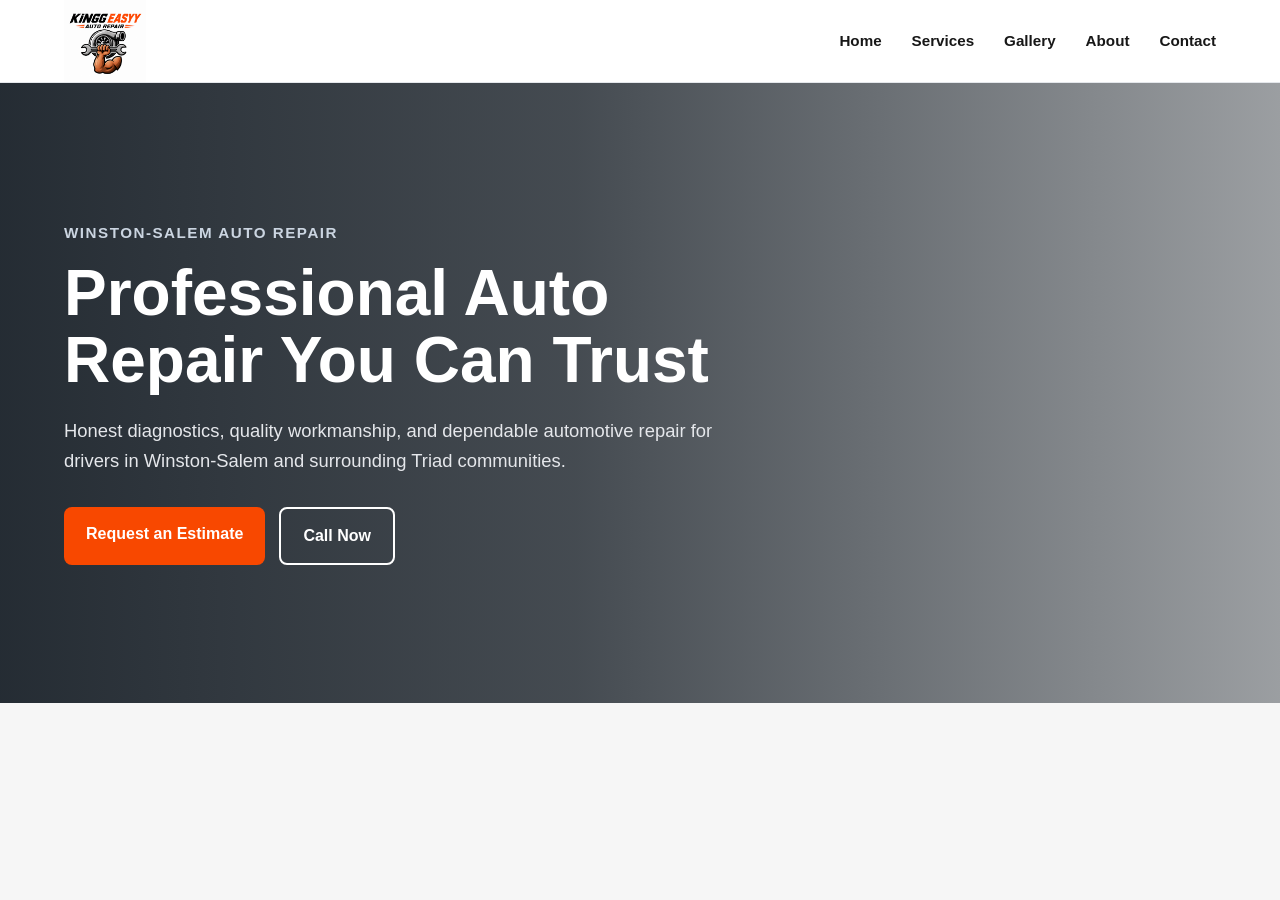
==== index.html @ 8503f7df "Initial KinggEasyy Auto Repair website" ====
<!DOCTYPE html>
<html lang="en">
<head>
    <meta charset="UTF-8">
    <meta name="viewport" content="width=device-width, initial-scale=1.0">
    <title>KinggEasyy Auto Repair</title>

    <link rel="stylesheet" href="css/style.css">
</head>

<body>

    <header>
        <nav>
            <div class="logo">
                <img src="images/kinggeasyy-logo.png" alt="KinggEasyy Auto Repair logo">
            </div>

            <ul class="nav-links">
                <li><a href="#">Home</a></li>
                <li><a href="#services">Services</a></li>
                <li><a href="#gallery">Gallery</a></li>
                <li><a href="#about">About</a></li>
                <li><a href="#contact">Contact</a></li>
            </ul>
        </nav>
    </header>

    <main>

        <section class="hero">
            <div class="hero-content">

                <p class="hero-label">
                    Winston-Salem Auto Repair
                </p>

                <h1>
                    Professional Auto Repair You Can Trust
                </h1>

                <p class="hero-description">
                    Honest diagnostics, quality workmanship, and dependable automotive repair for drivers in Winston-Salem and surrounding Triad communities.
                </p>

                <div class="hero-buttons">
                    <a href="#estimate" class="primary-button">
                        Request an Estimate
                    </a>

                    <a href="tel:+10000000000" class="secondary-button">
                        Call Now
                    </a>
                </div>

            </div>
        </section>

    </main>

    <script src="js/script.js"></script>

</body>
</html>
---- css/style.css ----
:root {
    --color-primary: #171717;
    --color-secondary: #ffffff;
    --color-accent: #f84800;
    --color-accent-dark: #c93b00;
    --color-background: #f6f6f6;
    --color-text: #202020;
    --color-muted: #666666;
    --color-metal: #a3a3a3;

    --max-width: 1200px;
    --border-radius: 12px;
}

* {
    box-sizing: border-box;
    margin: 0;
    padding: 0;
}

html {
    scroll-behavior: smooth;
}

body {
    font-family: Arial, Helvetica, sans-serif;
    background-color: var(--color-background);
    color: var(--color-text);
    line-height: 1.6;
}

a {
    text-decoration: none;
    color: inherit;
}

/* HEADER */

header {
    background-color: var(--color-secondary);
    border-bottom: 1px solid #e4e7eb;
    position: sticky;
    top: 0;
    z-index: 1000;
}

nav {
    max-width: var(--max-width);
    margin: 0 auto;
    min-height: 78px;
    padding: 0 24px;

    display: flex;
    justify-content: space-between;
    align-items: center;
}

.logo {
    display: flex;
    align-items: center;
}

.logo img {
    height: 82px;
    width: auto;
    display: block;
}

.nav-links {
    list-style: none;
    display: flex;
    gap: 30px;
    align-items: center;
}

.nav-links a {
    font-size: 0.95rem;
    font-weight: 600;
    color: var(--color-primary);
    transition: color 0.2s ease;
}

.nav-links a:hover {
    color: var(--color-accent);
}

/* HERO */

.hero {
    min-height: 620px;

    display: flex;
    align-items: center;

    background:
        linear-gradient(
            90deg,
            rgba(19, 27, 35, 0.92) 0%,
            rgba(19, 27, 35, 0.78) 45%,
            rgba(19, 27, 35, 0.40) 100%
        ),
        url("../images/hero-shop.jpg");

    background-size: cover;
    background-position: center;
}

.hero-content {
    width: 100%;
    max-width: var(--max-width);
    margin: 0 auto;
    padding: 90px 24px;

    color: var(--color-secondary);
}

.hero-content > * {
    max-width: 680px;
}

.hero-label {
    color: #cbd5e1;
    font-size: 0.95rem;
    font-weight: 700;
    letter-spacing: 1.5px;
    text-transform: uppercase;
    margin-bottom: 14px;
}

.hero h1 {
    font-size: clamp(2.5rem, 5vw, 4.6rem);
    line-height: 1.05;
    margin-bottom: 22px;
}

.hero-description {
    font-size: 1.15rem;
    color: #e5e7eb;
    margin-bottom: 32px;
}

.hero-buttons {
    display: flex;
    gap: 14px;
    flex-wrap: wrap;
}

.primary-button,
.secondary-button {
    display: inline-block;
    padding: 14px 22px;
    border-radius: 8px;
    font-weight: 700;
    transition: all 0.2s ease;
}

.primary-button {
    background-color: var(--color-accent);
    color: white;
}

.primary-button:hover {
    background-color: var(--color-accent-dark);
    transform: translateY(-1px);
}

.secondary-button {
    border: 2px solid white;
    color: white;
}

.secondary-button:hover {
    background-color: white;
    color: var(--color-primary);
}

/* MOBILE */

@media (max-width: 768px) {

    nav {
        min-height: 70px;
    }

    .nav-links {
        display: none;
    }

    .hero {
        min-height: 560px;

        background:
            linear-gradient(
                rgba(19, 27, 35, 0.86),
                rgba(19, 27, 35, 0.86)
            ),
            url("../images/hero-shop.jpg");

        background-size: cover;
        background-position: center;
    }

    .hero-content {
        padding: 70px 22px;
    }

    .hero h1 {
        font-size: 2.5rem;
    }

    .hero-description {
        font-size: 1rem;
    }

    .hero-buttons {
        flex-direction: column;
        align-items: flex-start;
    }

    .primary-button,
    .secondary-button {
        width: 100%;
        text-align: center;
    }
}
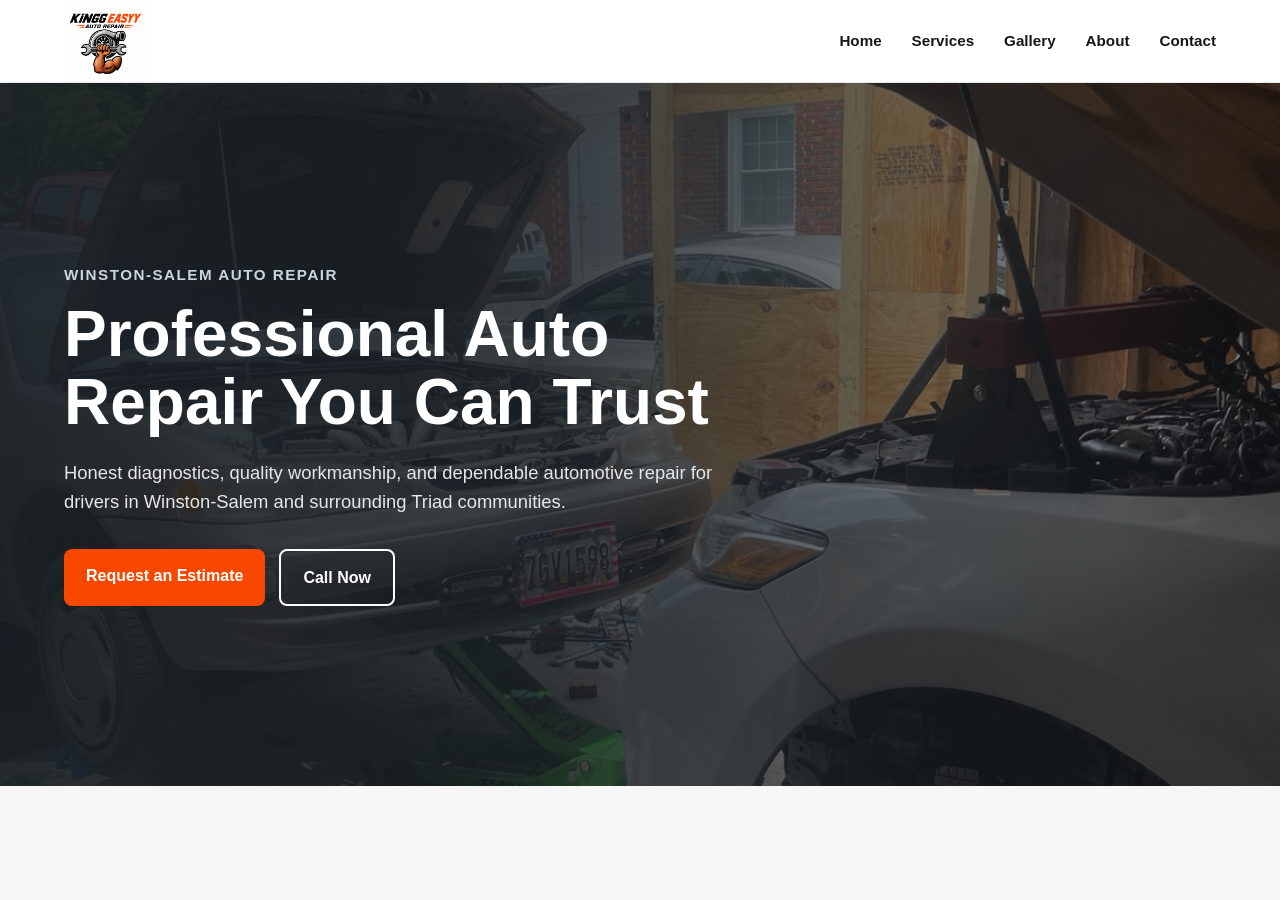
==== commit 6417992e: "Update homepage buttons" ====
--- a/index.html
+++ b/index.html
@@ -44,17 +44,20 @@
                 </p>
 
                 <div class="hero-buttons">
-                    <a href="#estimate" class="primary-button">
-                        Request an Estimate
-                    </a>
+                    <a href="mailto:kinggeasyyautorepair@gmail.com?subject=Request%20an%20Estimate&body=Name:%0D%0APhone:%0D%0AVehicle%20Year/Make/Model:%0D%0AVIN%20(optional):%0D%0ADescribe%20the%20issue:%0D%0A"
+   class="primary-button">
+    Request an Estimate
+</a>
 
-                    <a href="tel:+10000000000" class="secondary-button">
+                    <a href="tel:+3478245418" class="secondary-button">
                         Call Now
                     </a>
+                    
                 </div>
 
             </div>
         </section>
+       
 
     </main>
 
--- a/css/style.css
+++ b/css/style.css
@@ -87,7 +87,8 @@
 /* HERO */
 
 .hero {
-    min-height: 620px;
+    min-height: 610px;
+    padding: 90px 24px;
 
     display: flex;
     align-items: center;
@@ -95,14 +96,17 @@
     background:
         linear-gradient(
             90deg,
-            rgba(19, 27, 35, 0.92) 0%,
-            rgba(19, 27, 35, 0.78) 45%,
-            rgba(19, 27, 35, 0.40) 100%
+            rgba(25, 31, 36, 0.94) 0%,
+            rgba(25, 31, 36, 0.82) 45%,
+            rgba(25, 31, 36, 0.40) 100%
         ),
-        url("../images/hero-shop.jpg");
+        url("../images/services/shop-work.jpg");
 
     background-size: cover;
     background-position: center;
+    background-repeat: no-repeat;
+
+    color: white;
 }
 
 .hero-content {
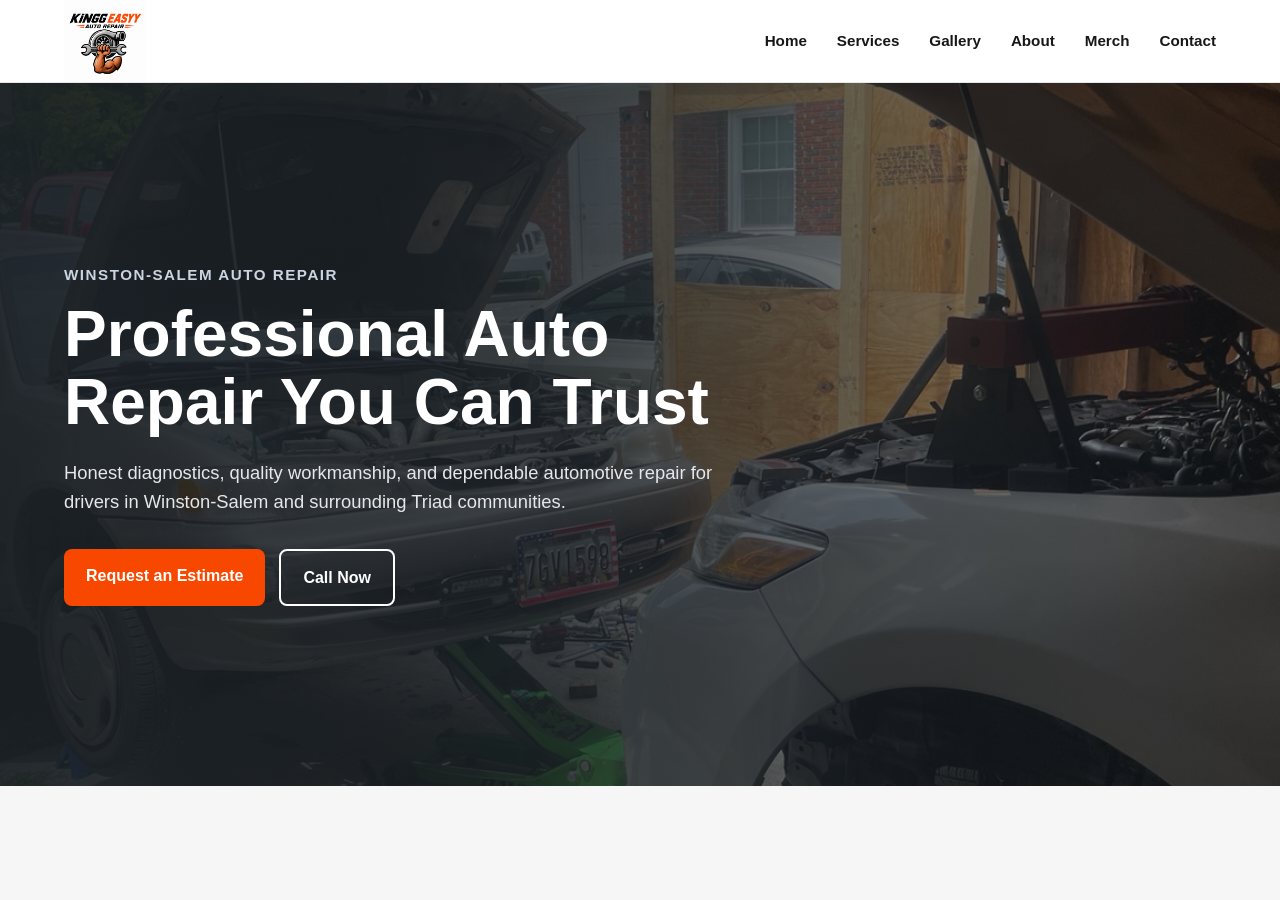
==== commit 63bb4a0d: "Add merch shop and mobile navigation" ====
--- a/index.html
+++ b/index.html
@@ -16,11 +16,15 @@
                 <img src="images/kinggeasyy-logo.png" alt="KinggEasyy Auto Repair logo">
             </div>
 
+            <button class="menu-toggle" aria-label="Open navigation menu">
+                ☰
+            </button>
             <ul class="nav-links">
                 <li><a href="#">Home</a></li>
                 <li><a href="#services">Services</a></li>
                 <li><a href="#gallery">Gallery</a></li>
                 <li><a href="#about">About</a></li>
+                <li><a href="merch.html">Merch</a></li>
                 <li><a href="#contact">Contact</a></li>
             </ul>
         </nav>
@@ -49,10 +53,8 @@
     Request an Estimate
 </a>
 
-                    <a href="tel:+3478245418" class="secondary-button">
-                        Call Now
-                    </a>
-                    
+                    <a href="tel:+13478245418" class="secondary-button">Call Now</a>
+
                 </div>
 
             </div>
--- a/css/style.css
+++ b/css/style.css
@@ -226,4 +226,217 @@
         width: 100%;
         text-align: center;
     }
+}
+@media (max-width: 768px) {
+    .hero {
+        background-image: linear-gradient(rgba(25, 31, 36, 0.72), rgba(25, 31, 36, 0.72)),
+                          url("../images/services/shop-work.jpg") !important;
+
+        background-size: cover;
+        background-position: center;
+        background-repeat: no-repeat;
+
+        min-height: 700px;
+        padding: 80px 24px;
+    }
+}
+
+
+/* =========================
+   MERCH PAGE
+========================= */
+
+.merch-hero {
+    background-color: #1a1f23;
+    color: white;
+    text-align: center;
+    padding: 80px 24px;
+}
+
+.merch-hero h1 {
+    font-size: 48px;
+    margin-bottom: 15px;
+}
+
+.merch-hero p {
+    font-size: 18px;
+    max-width: 650px;
+    margin: 0 auto;
+    line-height: 1.6;
+    color: #e5e5e5;
+}
+
+@media (max-width: 768px) {
+    .merch-hero {
+        padding: 60px 20px;
+    }
+
+    .merch-hero h1 {
+        font-size: 36px;
+    }
+
+    .merch-hero p {
+        font-size: 16px;
+    }
+}
+
+/* =========================
+   MERCH PRODUCTS
+========================= */
+
+.merch-products {
+    max-width: 1100px;
+    margin: 0 auto;
+    padding: 60px 24px;
+
+    display: grid;
+    grid-template-columns: repeat(2, 1fr);
+    gap: 40px;
+}
+
+.product-card {
+    width: 100%;
+    max-width: 520px;
+    background-color: #ffffff;
+    border: 1px solid #e5e5e5;
+    border-radius: 12px;
+    overflow: hidden;
+}
+
+.product-card img {
+    width: 100%;
+    height: 340px;
+    object-fit: cover;
+    display: block;
+}
+
+.product-info {
+    padding: 22px;
+}
+
+.product-info h2 {
+    font-size: 24px;
+    margin: 0 0 10px;
+    color: #1a1f23;
+}
+
+.product-price {
+    font-size: 22px;
+    font-weight: bold;
+    color: #e95420;
+    margin: 0 0 15px;
+}
+
+.product-description {
+    font-size: 16px;
+    line-height: 1.6;
+    color: #555555;
+    margin-bottom: 12px;
+}
+
+.product-options {
+    font-size: 15px;
+    font-weight: 600;
+    color: #1a1f23;
+    margin: 0;
+}
+
+@media (max-width: 768px) {
+    .merch-products {
+        grid-template-columns: 1fr;
+        padding: 40px 20px;
+    }
+
+    .product-card {
+        max-width: 100%;
+    }
+
+    .product-card img {
+        height: auto;
+    }
+}
+
+/* =========================
+   PRODUCT OPTIONS
+========================= */
+
+.product-selections {
+    display: flex;
+    flex-direction: column;
+    gap: 8px;
+    margin-top: 20px;
+}
+
+.product-selections label {
+    font-size: 15px;
+    font-weight: 600;
+    color: #1a1f23;
+    margin-top: 5px;
+}
+
+.product-selections select {
+    width: 100%;
+    padding: 9px 12px;
+    font-size: 15px;
+    color: #1a1f23;
+    background-color: #ffffff;
+    border: 1px solid #cccccc;
+    border-radius: 6px;
+    cursor: pointer;
+}
+
+.product-selections select:focus {
+    outline: 2px solid #e95420;
+    border-color: #e95420;
+}
+
+/* =========================
+   MOBILE NAVIGATION
+========================= */
+
+.menu-toggle {
+    display: none;
+    background: none;
+    border: none;
+    color: var(--color-primary);
+    font-size: 30px;
+    cursor: pointer;
+}
+
+@media (max-width: 768px) {
+
+    nav {
+        position: relative;
+    }
+
+    .menu-toggle {
+        display: block;
+        margin-left: auto;
+    }
+
+    .nav-links {
+        display: none;
+        position: absolute;
+        top: 100%;
+        left: 0;
+        width: 100%;
+        background-color: #1a1f23;
+        flex-direction: column;
+        padding: 20px;
+        z-index: 1000;
+    }
+
+    .nav-links.active {
+        display: flex;
+    }
+
+    .nav-links li {
+        width: 100%;
+    }
+
+    .nav-links a {
+        display: block;
+        width: 100%;
+        padding: 12px 0;
+    }
 }
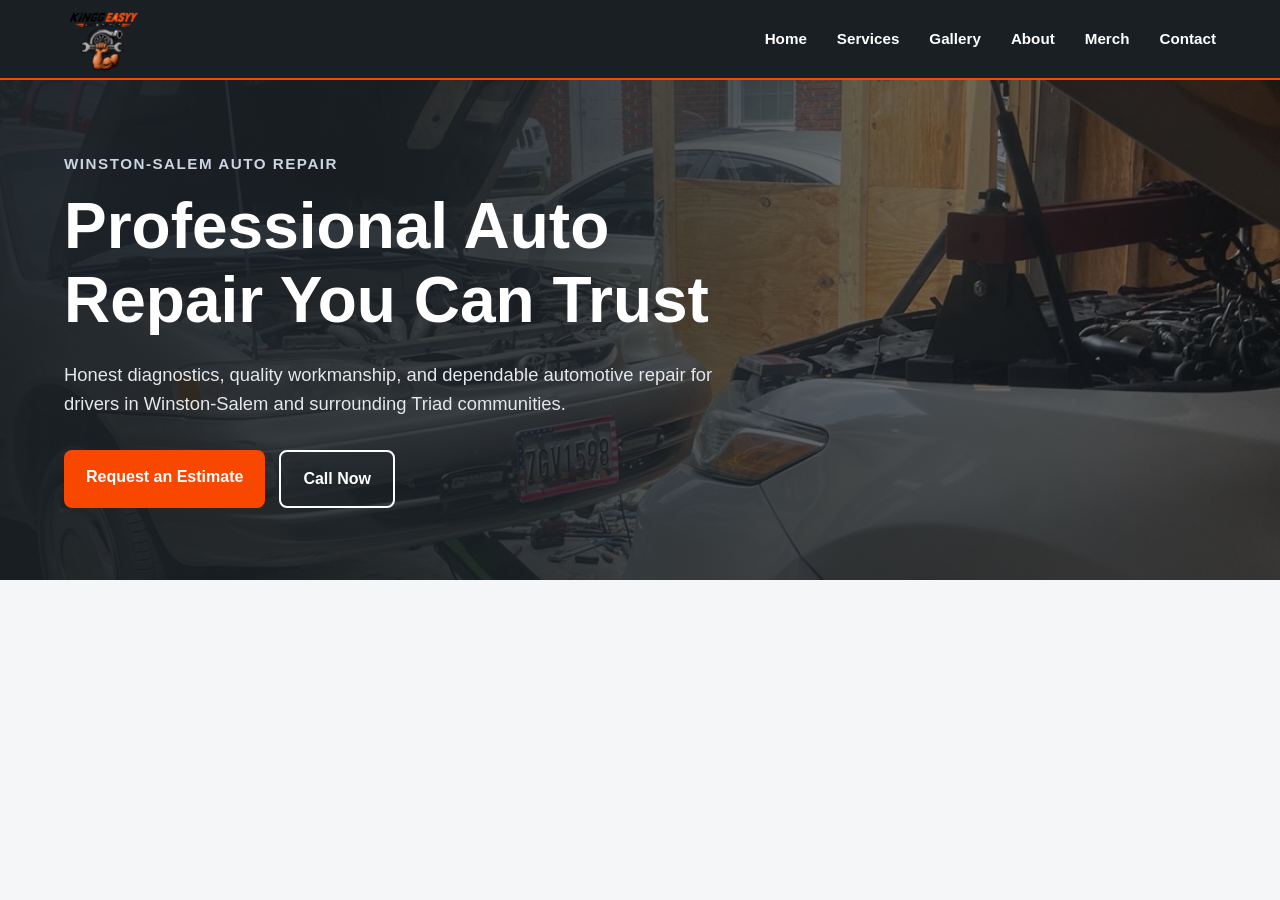
==== commit 893dee75: "Redesign homepage with Graphite and Chrome theme" ====
--- a/index.html
+++ b/index.html
@@ -21,7 +21,7 @@
             </button>
             <ul class="nav-links">
                 <li><a href="#">Home</a></li>
-                <li><a href="#services">Services</a></li>
+                <li><a href="services.html">Services</a></li>
                 <li><a href="#gallery">Gallery</a></li>
                 <li><a href="#about">About</a></li>
                 <li><a href="merch.html">Merch</a></li>
--- a/css/style.css
+++ b/css/style.css
@@ -1,16 +1,20 @@
+
 :root {
-    --color-primary: #171717;
+    /* KinggEasyy Graphite & Chrome Palette */
+    --color-primary: #171b1f;
     --color-secondary: #ffffff;
     --color-accent: #f84800;
     --color-accent-dark: #c93b00;
-    --color-background: #f6f6f6;
-    --color-text: #202020;
-    --color-muted: #666666;
-    --color-metal: #a3a3a3;
-
+    --color-background: #f4f6f7;
+    --color-text: #252b30;
+    --color-muted: #5f6972;
+    --color-metal: #a3adb5;
+
+    /* Layout */
     --max-width: 1200px;
     --border-radius: 12px;
 }
+
 
 * {
     box-sizing: border-box;
@@ -37,8 +41,8 @@
 /* HEADER */
 
 header {
-    background-color: var(--color-secondary);
-    border-bottom: 1px solid #e4e7eb;
+    background-color: #1a1f23;
+    border-bottom: 2px solid #f84800;
     position: sticky;
     top: 0;
     z-index: 1000;
@@ -61,7 +65,7 @@
 }
 
 .logo img {
-    height: 82px;
+    height: 78px;
     width: auto;
     display: block;
 }
@@ -76,7 +80,7 @@
 .nav-links a {
     font-size: 0.95rem;
     font-weight: 600;
-    color: var(--color-primary);
+    color: white;
     transition: color 0.2s ease;
 }
 
@@ -87,8 +91,8 @@
 /* HERO */
 
 .hero {
-    min-height: 610px;
-    padding: 90px 24px;
+    min-height: 500px;
+    padding: 35px 24px;
 
     display: flex;
     align-items: center;
@@ -113,7 +117,7 @@
     width: 100%;
     max-width: var(--max-width);
     margin: 0 auto;
-    padding: 90px 24px;
+    padding: 35px 24px;
 
     color: var(--color-secondary);
 }
@@ -133,7 +137,7 @@
 
 .hero h1 {
     font-size: clamp(2.5rem, 5vw, 4.6rem);
-    line-height: 1.05;
+    line-height: 1.15;
     margin-bottom: 22px;
 }
 
@@ -209,7 +213,7 @@
     }
 
     .hero h1 {
-        font-size: 2.5rem;
+        font-size: 2.2rem;
     }
 
     .hero-description {
@@ -236,8 +240,8 @@
         background-position: center;
         background-repeat: no-repeat;
 
-        min-height: 700px;
-        padding: 80px 24px;
+       min-height: 420px;
+       padding: 45px 24px;
     }
 }
 
@@ -398,7 +402,7 @@
     display: none;
     background: none;
     border: none;
-    color: var(--color-primary);
+    color: #ffffff;
     font-size: 30px;
     cursor: pointer;
 }
@@ -438,5 +442,173 @@
         display: block;
         width: 100%;
         padding: 12px 0;
+        color: white;
+    }
+}
+
+/* =========================
+   SERVICES PAGE
+========================= */
+
+
+.services-hero {
+    background-color: #f3f0ea;
+    color: #1a1f23;
+    padding: 90px 24px;
+    border-bottom: 3px solid #f84800;
+}
+
+
+/* Services Hero Text Colors */
+.services-hero h1 {
+    color: #1a1f23;
+}
+
+.services-hero .services-intro {
+    color: #4b5563;
+}
+
+
+.services-hero-content {
+    max-width: 1200px;
+    margin: 0 auto;
+}
+
+.services-label {
+    color: var(--color-accent);
+    font-size: 0.95rem;
+    font-weight: 700;
+    letter-spacing: 1.5px;
+    text-transform: uppercase;
+    margin-bottom: 12px;
+}
+
+.services-hero h1 {
+    color: white;
+    font-size: clamp(2.5rem, 5vw, 4rem);
+    line-height: 1.1;
+    margin-bottom: 20px;
+    max-width: 750px;
+}
+
+.services-intro {
+    color: #e5e7eb;
+    font-size: 1.1rem;
+    line-height: 1.7;
+    max-width: 760px;
+}
+
+@media (max-width: 768px) {
+    .services-hero {
+        padding: 65px 22px;
+    }
+
+    .services-hero h1 {
+        font-size: 2.5rem;
+    }
+
+    .services-intro {
+        font-size: 1rem;
+    }
+}
+/* =========================
+   SERVICES GRID
+========================= */
+
+.services-section {
+    background-color: #f6f6f6;
+    padding: 80px 24px;
+}
+
+.services-container {
+    max-width: 1200px;
+    margin: 0 auto;
+}
+
+.section-heading {
+    max-width: 720px;
+    margin-bottom: 45px;
+}
+
+.section-label {
+    color: var(--color-accent);
+    font-size: 0.9rem;
+    font-weight: 700;
+    letter-spacing: 1.5px;
+    margin-bottom: 8px;
+}
+
+.section-heading h2 {
+    font-size: 2.5rem;
+    line-height: 1.2;
+    color: var(--color-primary);
+    margin-bottom: 14px;
+}
+
+.section-heading > p:last-child {
+    color: var(--color-muted);
+    font-size: 1.05rem;
+    line-height: 1.7;
+}
+
+.services-grid {
+    display: grid;
+    grid-template-columns: repeat(3, 1fr);
+    gap: 24px;
+}
+
+.service-card {
+    background-color: white;
+    border: 1px solid #e3e3e3;
+    border-radius: 12px;
+    padding: 30px;
+    min-height: 210px;
+    border-top: 4px solid var(--color-accent);
+    transition: transform 0.2s ease, box-shadow 0.2s ease;
+}
+
+.service-card:hover {
+    transform: translateY(-4px);
+    box-shadow: 0 10px 25px rgba(0, 0, 0, 0.08);
+}
+
+.service-card h3 {
+    color: var(--color-primary);
+    font-size: 1.35rem;
+    margin-bottom: 12px;
+}
+
+.service-card p {
+    color: var(--color-muted);
+    font-size: 0.98rem;
+    line-height: 1.65;
+}
+
+/* TABLET */
+
+@media (max-width: 900px) {
+    .services-grid {
+        grid-template-columns: repeat(2, 1fr);
+    }
+}
+
+/* MOBILE */
+
+@media (max-width: 600px) {
+    .services-section {
+        padding: 55px 20px;
+    }
+
+    .section-heading h2 {
+        font-size: 2rem;
+    }
+
+    .services-grid {
+        grid-template-columns: 1fr;
+    }
+
+    .service-card {
+        min-height: auto;
+        padding: 24px;
     }
 }
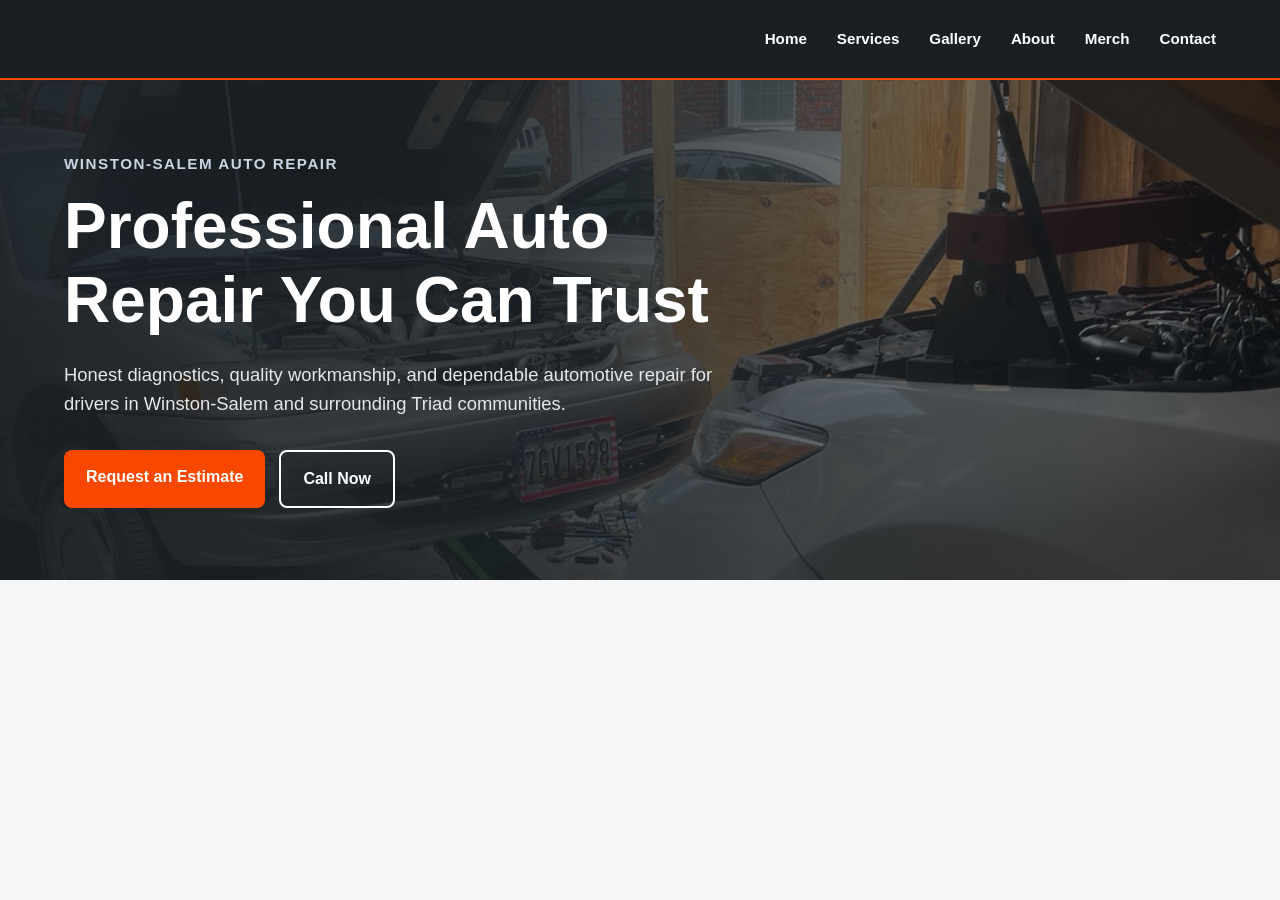
==== commit a42211eb: "Add About, Gallery, and Contact pages" ====
--- a/index.html
+++ b/index.html
@@ -22,10 +22,10 @@
             <ul class="nav-links">
                 <li><a href="#">Home</a></li>
                 <li><a href="services.html">Services</a></li>
-                <li><a href="#gallery">Gallery</a></li>
-                <li><a href="#about">About</a></li>
+                <li><a href="gallery.html">Gallery</a></li>
+                <li><a href="about.html">About</a></li>
                 <li><a href="merch.html">Merch</a></li>
-                <li><a href="#contact">Contact</a></li>
+                <li><a href="contact.html">Contact</a></li>
             </ul>
         </nav>
     </header>
--- a/css/style.css
+++ b/css/style.css
@@ -452,9 +452,9 @@
 
 
 .services-hero {
-    background-color: #f3f0ea;
-    color: #1a1f23;
-    padding: 90px 24px;
+    background-color: #252b30;
+    color: #ffffff;
+    padding: 45px 24px;
     border-bottom: 3px solid #f84800;
 }
 
@@ -611,4 +611,205 @@
         min-height: auto;
         padding: 24px;
     }
-}+}
+
+/* Temporary homepage header adjustment */
+.logo img {
+    display: none;
+}
+
+/* Services Page - Graphite & Chrome */
+.services-hero h1 {
+    color: #ffffff;
+}
+
+.services-hero .services-intro {
+    color: #d8dde2;
+}
+
+.services-hero .services-label {
+    color: #ff642b;
+}
+
+
+/* =========================
+   ABOUT PAGE
+   Graphite & Chrome
+========================= */
+
+/* About Page Header */
+nav > a.logo {
+    color: #ffffff;
+    font-size: 1.15rem;
+    font-weight: 800;
+    letter-spacing: 0.3px;
+}
+
+/* Shared About Layout */
+.about-container {
+    width: 100%;
+    max-width: 1120px;
+    margin: 0 auto;
+}
+
+.about-eyebrow {
+    color: #f84800;
+    font-size: 0.85rem;
+    font-weight: 800;
+    letter-spacing: 1.8px;
+    text-transform: uppercase;
+    margin-bottom: 14px;
+}
+
+/* About Hero */
+.about-hero {
+    background: linear-gradient(120deg, #171b1f, #303840);
+    color: #ffffff;
+    padding: 65px 24px;
+    border-bottom: 3px solid #f84800;
+}
+
+.about-hero h1 {
+    font-size: clamp(2.2rem, 4.5vw, 3.8rem);
+    line-height: 1.12;
+    max-width: 850px;
+    margin-bottom: 18px;
+    letter-spacing: -1px;
+}
+
+.about-hero .about-container > p:last-child {
+    color: #d8dde2;
+    font-size: 1.1rem;
+    max-width: 720px;
+}
+
+/* Founder Section */
+.about-founder {
+    background-color: #f4f6f7;
+    padding: 85px 24px;
+}
+
+.about-founder-grid {
+    display: grid;
+    grid-template-columns: 1.05fr 0.95fr;
+    align-items: center;
+    gap: 65px;
+}
+
+.about-founder-copy h2,
+.about-business-copy h2 {
+    color: #171b1f;
+    font-size: clamp(2rem, 3.2vw, 3rem);
+    line-height: 1.2;
+    margin-bottom: 20px;
+}
+
+.about-founder-copy h3 {
+    color: #303840;
+    font-size: 1.2rem;
+    margin-bottom: 16px;
+}
+
+.about-founder-copy > p:not(.about-eyebrow),
+.about-business-copy > p:not(.about-eyebrow) {
+    color: #4b5563;
+    font-size: 1.05rem;
+    line-height: 1.85;
+    margin-bottom: 18px;
+}
+
+/* Ian's Portrait */
+.about-founder-photo {
+    border-radius: 16px;
+    overflow: hidden;
+    border-bottom: 5px solid #f84800;
+    box-shadow: 0 18px 45px rgba(0, 0, 0, 0.14);
+}
+
+.about-founder-photo img {
+    display: block;
+    width: 100%;
+    height: 540px;
+    object-fit: cover;
+    object-position: center 25%;
+}
+
+/* Business Story Section */
+.about-business {
+    background-color: #ffffff;
+    padding: 85px 24px;
+}
+
+.about-business-grid {
+    display: grid;
+    grid-template-columns: 0.9fr 1.1fr;
+    align-items: center;
+    gap: 65px;
+}
+
+/* Shop Sign Photograph */
+.about-business-photo {
+    border-radius: 16px;
+    overflow: hidden;
+    box-shadow: 0 15px 35px rgba(0, 0, 0, 0.10);
+}
+
+.about-business-photo img {
+    display: block;
+    width: 100%;
+    height: 420px;
+    object-fit: cover;
+    object-position: center;
+}
+
+/* Contact Button */
+.about-cta {
+    display: inline-block;
+    background-color: #f84800;
+    color: #ffffff;
+    font-weight: 700;
+    padding: 14px 24px;
+    border-radius: 8px;
+    margin-top: 15px;
+    transition: background-color 0.2s ease;
+}
+
+.about-cta:hover {
+    background-color: #c93b00;
+}
+
+/* About Page Mobile Layout */
+@media (max-width: 768px) {
+
+    .about-hero {
+        padding: 45px 22px;
+    }
+
+    .about-hero h1 {
+        font-size: 2.2rem;
+    }
+
+    .about-founder,
+    .about-business {
+        padding: 55px 22px;
+    }
+
+    .about-founder-grid,
+    .about-business-grid {
+        grid-template-columns: 1fr;
+        gap: 35px;
+    }
+
+    .about-founder-photo img {
+        height: 430px;
+    }
+
+    .about-business-photo img {
+        height: 310px;
+    }
+
+    .about-founder-copy h2,
+    .about-business-copy h2 {
+        font-size: 2rem;
+    }
+}
